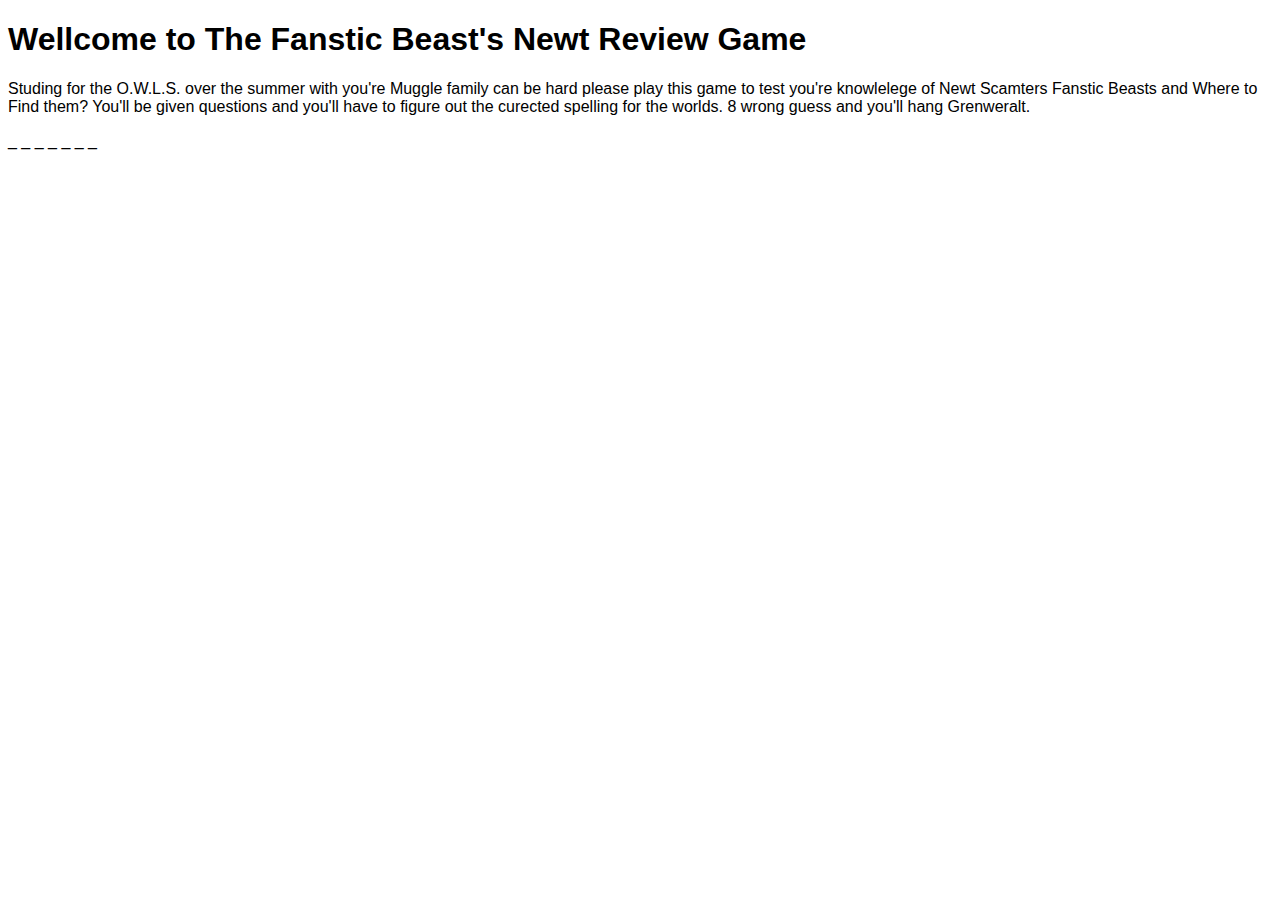
==== FB.html @ e0824a1d "Initial commit" ====
<!DOCTYPE html>
<html lang="en" dir="ltr">
  <head>
    <meta charset="utf-8">
    <title></title>
        <link rel="stylesheet" type="text/css" href="FB.css">
  </head>
  <body>
      <header>
          <h1>Wellcome to The Fanstic Beast's Newt Review Game</h1>
      
          <p>Studing for the O.W.L.S. over the summer with you're Muggle family can be hard please play this game to test you're knowlelege of Newt Scamters Fanstic Beasts and Where to Find them? You'll be given questions and you'll have to figure out the curected spelling for the worlds. 8 wrong guess and you'll hang Grenweralt.  </p>
      </header>

    <div id="chosen-word-string-underscore">
    </div>
    <img id="image">
   




<script>

var guessesLeft = 8;

var images = ['start.png' , 'head.png', 'body.png' , 'left leg.png' , 'right leg.png' , 'arm right.png', 'arm left.png' , 'surpise jonny deep.jpg' ];


var chosenWord = ["Demiguise" , "Dragon" , "Niffler" , "Snidget" , "Centaur" , "Acromantula" , "Basilisk" , "Erumpent" , "Griffin" , "Jackalope"]
var ranNum = Math.floor(Math.random() * chosenWord.length)
 var chosenWordArray = chosenWord[ranNum]
var chosenWordArrayUnderscore = []

for (var i = -1; i < chosenWordArray.length; i++) {
  chosenWordArrayUnderscore.push('_ ')
}



console.log(chosenWord);
console.log(chosenWordArray);
console.log(chosenWordArrayUnderscore);

var chosenWordStringUnderscore = chosenWordArrayUnderscore.join('')
document.getElementById('chosen-word-string-underscore').innerHTML = chosenWordStringUnderscore




document.addEventListener('keypress', function(event){
  var key = event.key
  console.log(key);


  // key in word evalutates to true run this
  if(chosenWordArray.indexOf(key)){
    // this for loop will replace the _ in the underscoreArray with the correct letter
    for (var i = 0; i < chosenWordArray.length; i++) {
      if(key === chosenWordArray[i]){
        chosenWordArrayUnderscore[i] = key
        var chosenWordStringUnderscore = chosenWordArrayUnderscore.join('')
        document.getElementById('chosen-word-string-underscore').innerHTML = chosenWordStringUnderscore
      }
    }
  }

  // key in word evalutates to false run this
  if(!chosenWordArray.includes(key)){
      console.log('is not word');
      guessesLeft--
      console.log(guessesLeft);
      if(guessesLeft == 7){
        console.log('happened');
        document.getElementById('image').setAttribute('src', images[0])
        document.getElementById('image').setAttribute('alt', 'Gallows')
      } else if (guessesLeft == 6){
        console.log('happened');
        document.getElementById('image').setAttribute('src', images[1])
        document.getElementById('image').setAttribute('alt', 'Head added to the Gallows')
      } else if (guessesLeft == 5){
        console.log('happened');
        document.getElementById('image').setAttribute('src', images[2])
        document.getElementById('image').setAttribute('alt', 'Body added to the head')
      } else if (guessesLeft == 4){
        console.log('happened');
        document.getElementById('image').setAttribute('src', images[3])
        document.getElementById('image').setAttribute('alt', 'right leg add to the body and head')
      } else if (guessesLeft == 3){
        console.log('happened');
        document.getElementById('image').setAttribute('src', images[4])
        document.getElementById('image').setAttribute('alt', 'left leg add to the right leg, body, and head')
      } else if (guessesLeft == 2){
        console.log('happened');
        document.getElementById('image').setAttribute('src', images[5])
        document.getElementById('image').setAttribute('alt', 'Right arm add to the both legs, body, and head')
      } else if (guessesLeft == 1){
        console.log('happened');
        document.getElementById('image').setAttribute('src', images[6])
        document.getElementById('image').setAttribute('alt', 'Left arm add to the right arm, both legs, body, and head')
      }  else if (guessesLeft == 0){
        console.log('happened');
        document.getElementById('image').setAttribute('src', images[7])
        document.getElementById('image').setAttribute('alt', 'Surpise Jonny!')
      }

    }
  })







</script>
</body>
</html>
---- FB.css ----
body {

font-family: Arial, Helvetica, sans-serif;

}
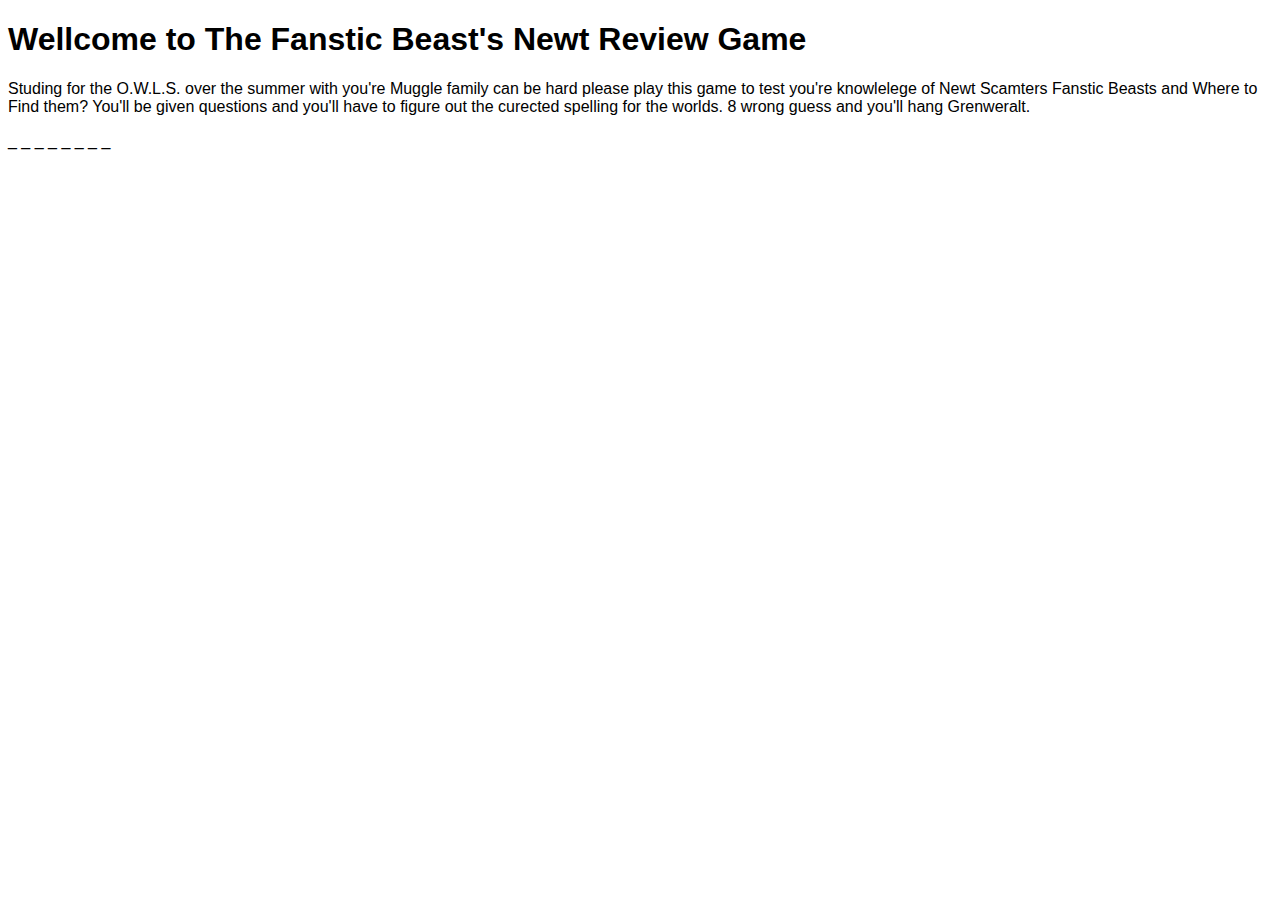
==== commit 5a88d160: "Initial commit" ====
--- a/FB.html
+++ b/FB.html
@@ -27,12 +27,12 @@
 var images = ['start.png' , 'head.png', 'body.png' , 'left leg.png' , 'right leg.png' , 'arm right.png', 'arm left.png' , 'surpise jonny deep.jpg' ];
 
 
-var chosenWord = ["Demiguise" , "Dragon" , "Niffler" , "Snidget" , "Centaur" , "Acromantula" , "Basilisk" , "Erumpent" , "Griffin" , "Jackalope"]
+var chosenWord = ["demiguise" , "dragon" , "niffler" , "snidget" , "centaur" , "acromantula" , "basilisk" , "erumpent" , "griffin" , "jackalope"]
 var ranNum = Math.floor(Math.random() * chosenWord.length)
  var chosenWordArray = chosenWord[ranNum]
 var chosenWordArrayUnderscore = []
 
-for (var i = -1; i < chosenWordArray.length; i++) {
+for (var i = 0; i < chosenWordArray.length; i++) {
   chosenWordArrayUnderscore.push('_ ')
 }
 
@@ -54,7 +54,7 @@
 
 
   // key in word evalutates to true run this
-  if(chosenWordArray.indexOf(key)){
+  if(chosenWordArray.indexOf(key) > -1){
     // this for loop will replace the _ in the underscoreArray with the correct letter
     for (var i = 0; i < chosenWordArray.length; i++) {
       if(key === chosenWordArray[i]){
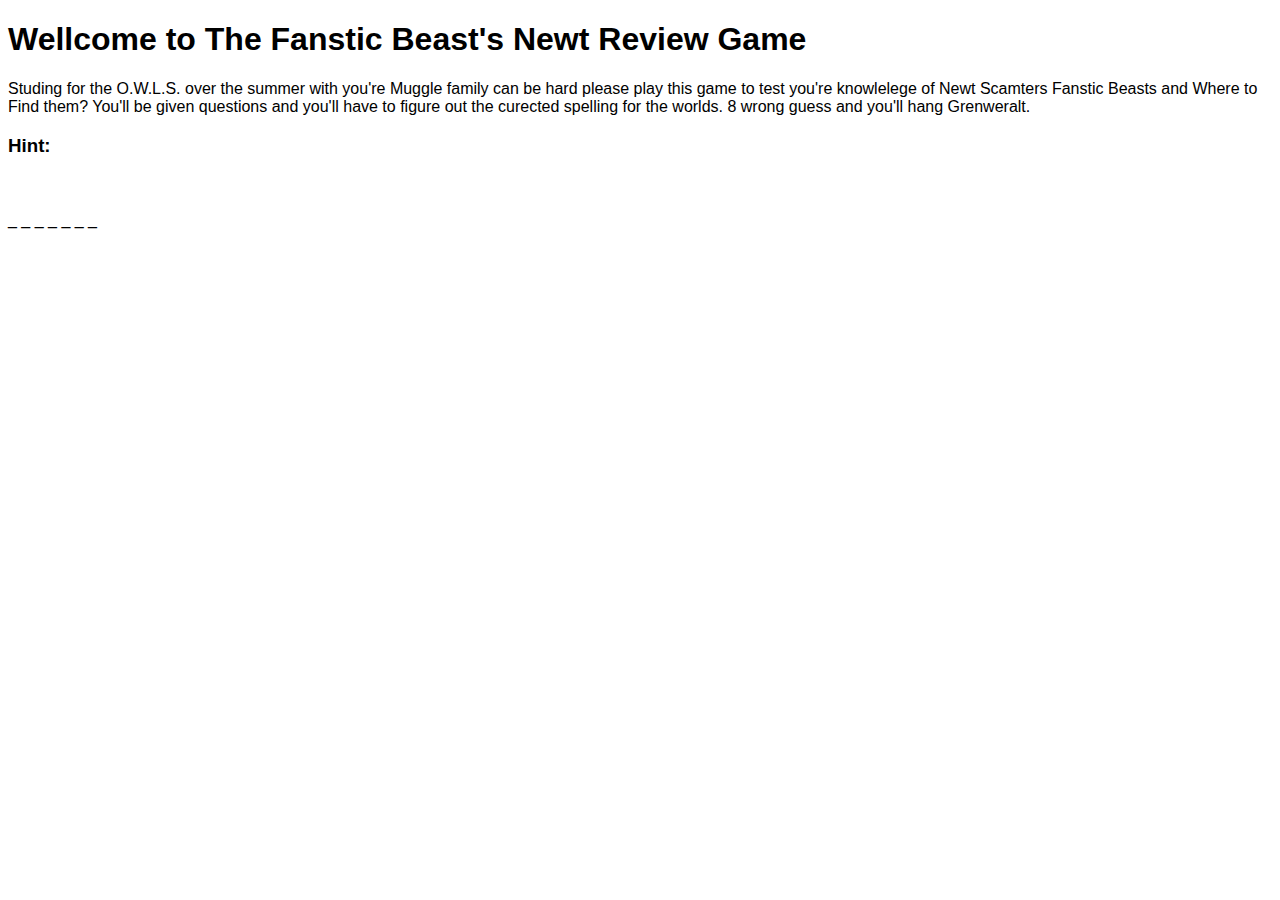
==== commit f55b6054: "Initial commit" ====
--- a/FB.html
+++ b/FB.html
@@ -11,8 +11,15 @@
       
           <p>Studing for the O.W.L.S. over the summer with you're Muggle family can be hard please play this game to test you're knowlelege of Newt Scamters Fanstic Beasts and Where to Find them? You'll be given questions and you'll have to figure out the curected spelling for the worlds. 8 wrong guess and you'll hang Grenweralt.  </p>
       </header>
+      <h3>Hint: </h3>
+<div id = "hint">
 
-    <div id="chosen-word-string-underscore">
+
+</div>
+
+<br>
+<br>
+    <div class="LC" id="chosen-word-string-underscore">
     </div>
     <img id="image">
    
@@ -25,11 +32,14 @@
 var guessesLeft = 8;
 
 var images = ['start.png' , 'head.png', 'body.png' , 'left leg.png' , 'right leg.png' , 'arm right.png', 'arm left.png' , 'surpise jonny deep.jpg' ];
-
+var discription = ["can be hard to see" , "is illege to own" , "steals ones shiny objects" , "wrock band" , "has there own magic" , "rumored to be exentic" , "spiters flee" , "Large cretures" , "Part bird part loin" , "westen US wild life"]
 
 var chosenWord = ["demiguise" , "dragon" , "niffler" , "snidget" , "centaur" , "acromantula" , "basilisk" , "erumpent" , "griffin" , "jackalope"]
 var ranNum = Math.floor(Math.random() * chosenWord.length)
+var ranDis = discription[ranNum]
+
  var chosenWordArray = chosenWord[ranNum]
+ 
 var chosenWordArrayUnderscore = []
 
 for (var i = 0; i < chosenWordArray.length; i++) {
@@ -41,6 +51,7 @@
 console.log(chosenWord);
 console.log(chosenWordArray);
 console.log(chosenWordArrayUnderscore);
+
 
 var chosenWordStringUnderscore = chosenWordArrayUnderscore.join('')
 document.getElementById('chosen-word-string-underscore').innerHTML = chosenWordStringUnderscore
@@ -64,7 +75,7 @@
       }
     }
   }
-
+  
   // key in word evalutates to false run this
   if(!chosenWordArray.includes(key)){
       console.log('is not word');
@@ -90,13 +101,14 @@
         console.log('happened');
         document.getElementById('image').setAttribute('src', images[4])
         document.getElementById('image').setAttribute('alt', 'left leg add to the right leg, body, and head')
+        document.getElementById('hint').innerHTML = ranDis
       } else if (guessesLeft == 2){
         console.log('happened');
-        document.getElementById('image').setAttribute('src', images[5])
+        document.getElementById('image').setAttribute('src', images[6])
         document.getElementById('image').setAttribute('alt', 'Right arm add to the both legs, body, and head')
       } else if (guessesLeft == 1){
         console.log('happened');
-        document.getElementById('image').setAttribute('src', images[6])
+        document.getElementById('image').setAttribute('src', images[5])
         document.getElementById('image').setAttribute('alt', 'Left arm add to the right arm, both legs, body, and head')
       }  else if (guessesLeft == 0){
         console.log('happened');
--- a/FB.css
+++ b/FB.css
@@ -2,4 +2,8 @@
 
 font-family: Arial, Helvetica, sans-serif;
 
+}
+
+.LC {
+    
 }